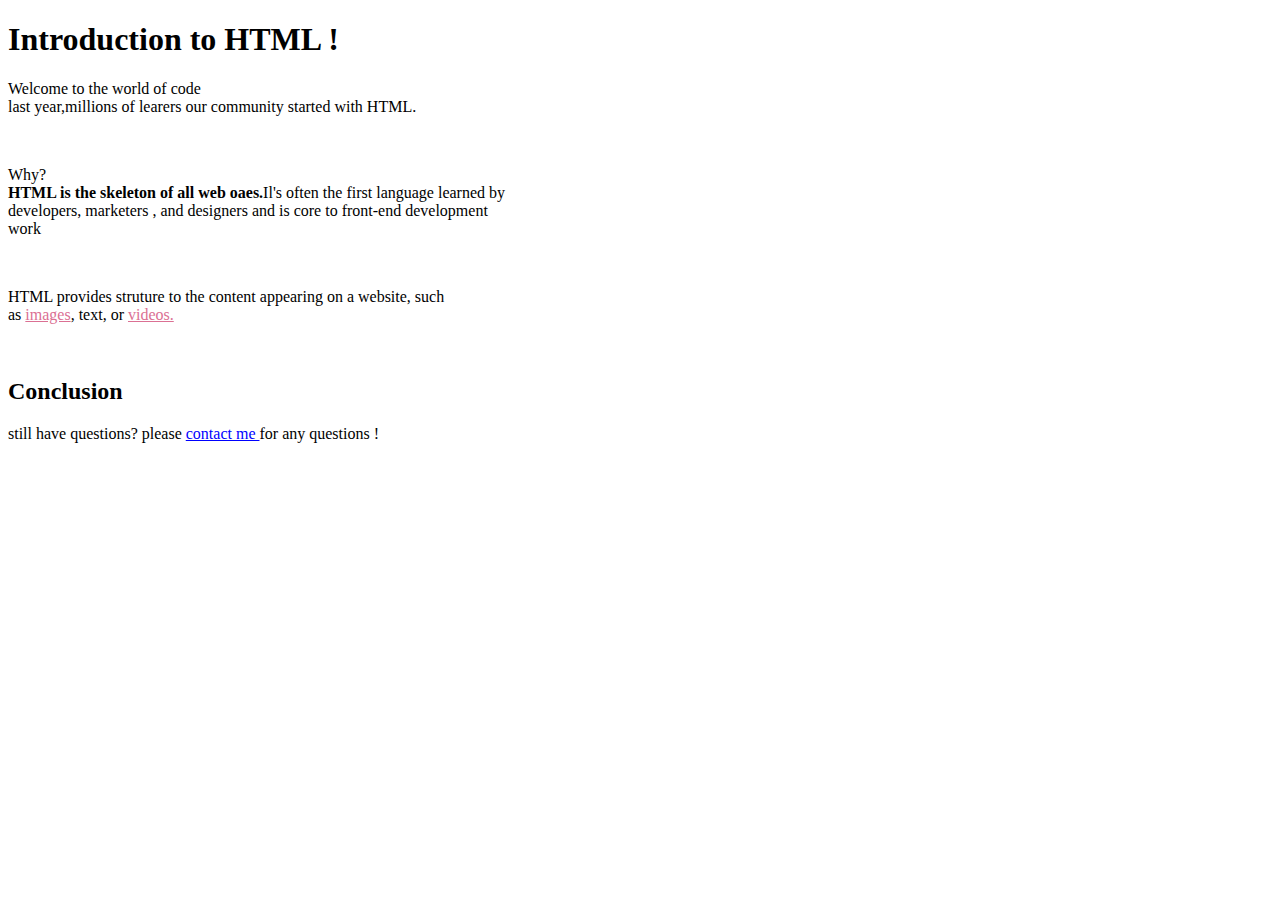
==== ex1.html @ 21113249 "first commit at CADT" ====
<!DOCTYPE html>
<html lang="en">
<head>
    <meta charset="UTF-8">
    <meta name="viewport" content="width=device-width, initial-scale=1.0">
    <title>Document</title>
</head>
<body>
    <h1>Introduction to HTML !</h1>
    <p>Welcome to the world of code <br> last year,millions of learers our community started with HTML.</p><br>
    <p>Why? <br> <strong>HTML is the skeleton of all web oaes.</strong>Il's often the first language learned by <br> developers, marketers , and designers and is core to front-end development <br>work</p>
    <br>
    <p>
        HTML provides struture to the content appearing on a website, such
        <br>as <a style="color: palevioletred;" href="#">images</a>, 
        text, or <a style="color: palevioletred;" href="#">videos.</a>
    </p><br>
    <h2>Conclusion</h2>
    <p>
        still have questions? please <a style="color: blue;" href="#">contact me </a>for any questions !
    </p>

</body>
</html>
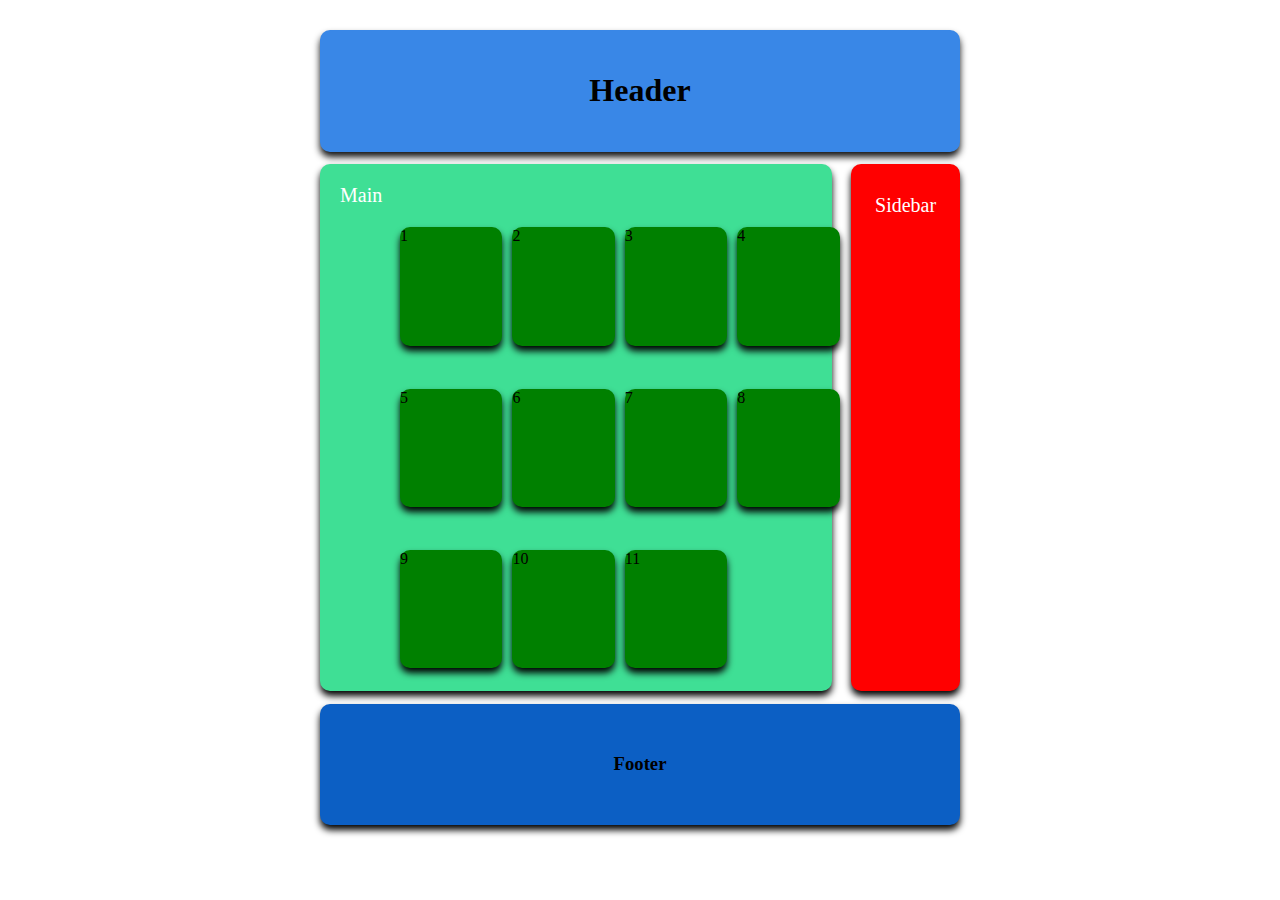
==== commit d114513b: "Add files via upload" ====
--- a/ex1.html
+++ b/ex1.html
@@ -1,24 +1,39 @@
-<!DOCTYPE html>
-<html lang="en">
-<head>
-    <meta charset="UTF-8">
-    <meta name="viewport" content="width=device-width, initial-scale=1.0">
-    <title>Document</title>
-</head>
-<body>
-    <h1>Introduction to HTML !</h1>
-    <p>Welcome to the world of code <br> last year,millions of learers our community started with HTML.</p><br>
-    <p>Why? <br> <strong>HTML is the skeleton of all web oaes.</strong>Il's often the first language learned by <br> developers, marketers , and designers and is core to front-end development <br>work</p>
-    <br>
-    <p>
-        HTML provides struture to the content appearing on a website, such
-        <br>as <a style="color: palevioletred;" href="#">images</a>, 
-        text, or <a style="color: palevioletred;" href="#">videos.</a>
-    </p><br>
-    <h2>Conclusion</h2>
-    <p>
-        still have questions? please <a style="color: blue;" href="#">contact me </a>for any questions !
-    </p>
-
-</body>
+<!DOCTYPE html>
+<html lang="en">
+<head>
+    <meta charset="UTF-8">
+    <meta name="viewport" content="width=device-width, initial-scale=1.0">
+    <link rel="stylesheet" href="ex1.css">
+    <title>Document</title>
+</head>
+<body>
+    <div class="container">
+        <div class="header">
+            <h1>Header</h1>
+        </div>
+        <div class="main">
+            <div class="left">
+                <div class="son1"><p>Main</p></div>
+                <div class="son2">
+                    <div class="box">1</div>
+                    <div class="box">2</div>
+                    <div class="box">3</div>
+                    <div class="box">4</div>
+                    <div class="box">5</div>
+                    <div class="box">6</div>
+                    <div class="box">7</div>
+                    <div class="box">8</div>
+                    <div class="box">9</div>
+                    <div class="box">10</div>
+                    <div class="box">11</div>
+                </div>
+            </div>
+            <div class="right"><p>Sidebar</p></div>
+        </div>
+        <div class="footer">
+            <h3>Footer</h3>
+        </div>
+    </div>
+    
+</body>
 </html>--- a/ex1.css
+++ b/ex1.css
@@ -0,0 +1,80 @@
+*{
+    padding: 0;
+    margin: 0;
+    box-sizing: border-box;
+    border-radius: 10px;
+}
+p{
+    color: white;
+    font-size: 20px;
+}
+.container{
+    width: 50%;
+    height: 90vh;
+    margin: 30px auto;
+}
+.container .header{
+    width: 100%;
+    height: 15%;
+    background-color: rgb(57, 135, 231);
+    display: flex;
+    align-items: center;
+    justify-content: center;
+    box-shadow: 0px 5px 7px rgb(18, 18, 18);
+}
+.container .main{
+    margin-top: 2%;
+    width: 100%;
+    height: 65%;
+    display: flex;
+    justify-content: space-between;
+    
+}
+.main .left{
+    width: 80%;
+    height: 100%;
+    background-color: rgb(63, 223, 149);
+    box-shadow: 0px 5px 7px black;
+}
+.left .son1{
+    width: 100%;
+    height: 12%;
+    padding: 20px;
+}
+.left .son2{
+    width: 100%;
+    height: 90%;
+    display: flex;
+    flex-wrap: wrap;
+    gap: 10px;
+    margin-left: 80px;
+}
+.son2 .box{ 
+    width: 20%;
+    height: 25%;
+    background-color: green;
+    box-shadow: 0px 5px 7px black;
+}
+.main .right{
+    width: 17%;
+    height: 100%;
+    background-color: red;
+    box-shadow: 0px 5px 7px black;
+}
+.right p{
+    text-align: center;
+    margin-top: 30px;
+    font-size: 20px;
+}
+
+.container .footer{
+    margin-top: 2%;
+    width: 100%;
+    height: 15%;
+    background-color: rgb(12, 95, 196);
+    display: flex;
+    justify-content: center;
+    align-items: center;
+    box-shadow: 0px 5px 7px black;
+}
+
